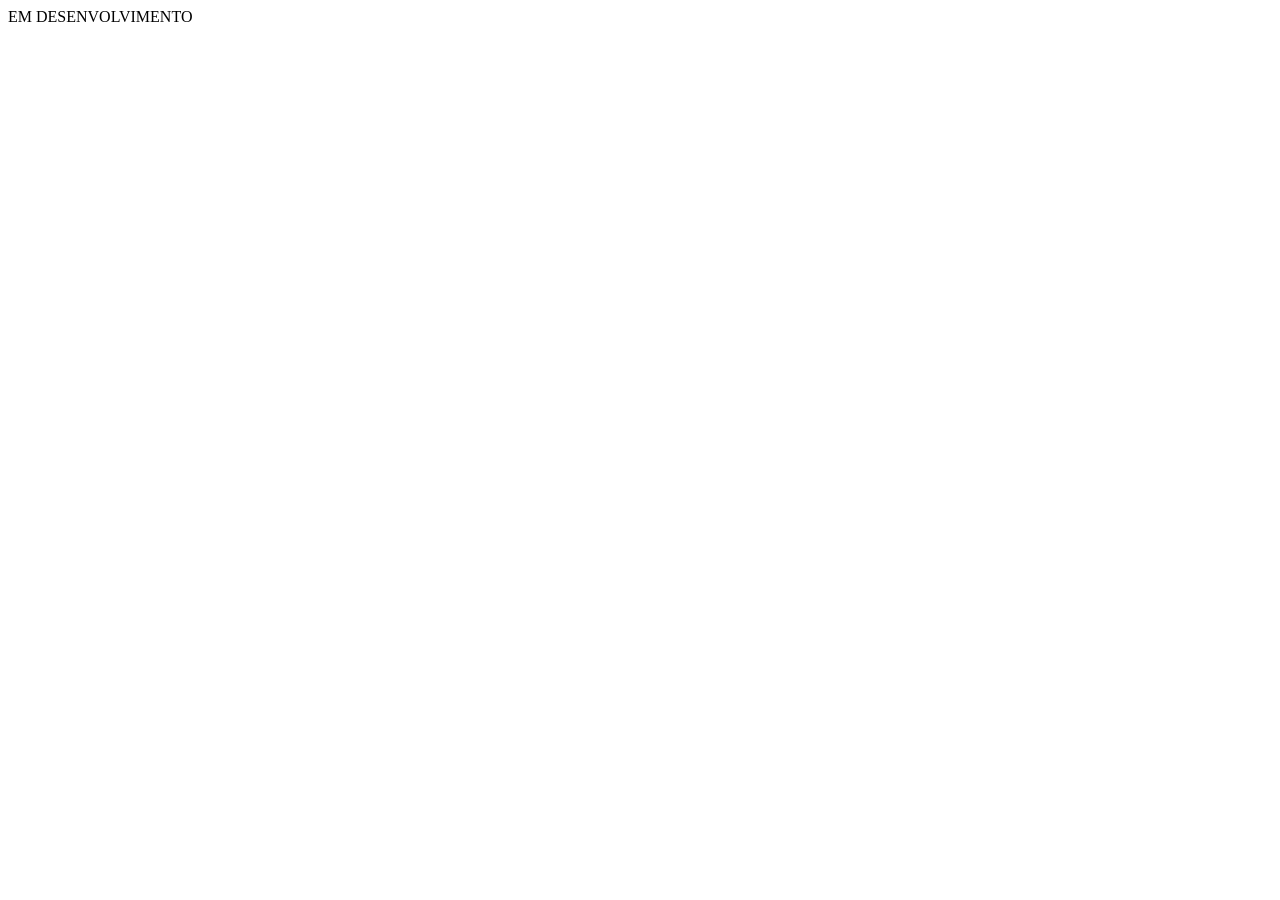
==== comprar.html @ 33bd34dc "pagina de produto estilização da pagina" ====
<!DOCTYPE html>
<html lang="en">
<head>
    <meta charset="UTF-8">
    <meta name="viewport" content="width=device-width, initial-scale=1.0">
    <title>Produtos</title>
</head>
<body>
    <span>EM DESENVOLVIMENTO</span>
</body>
</html>
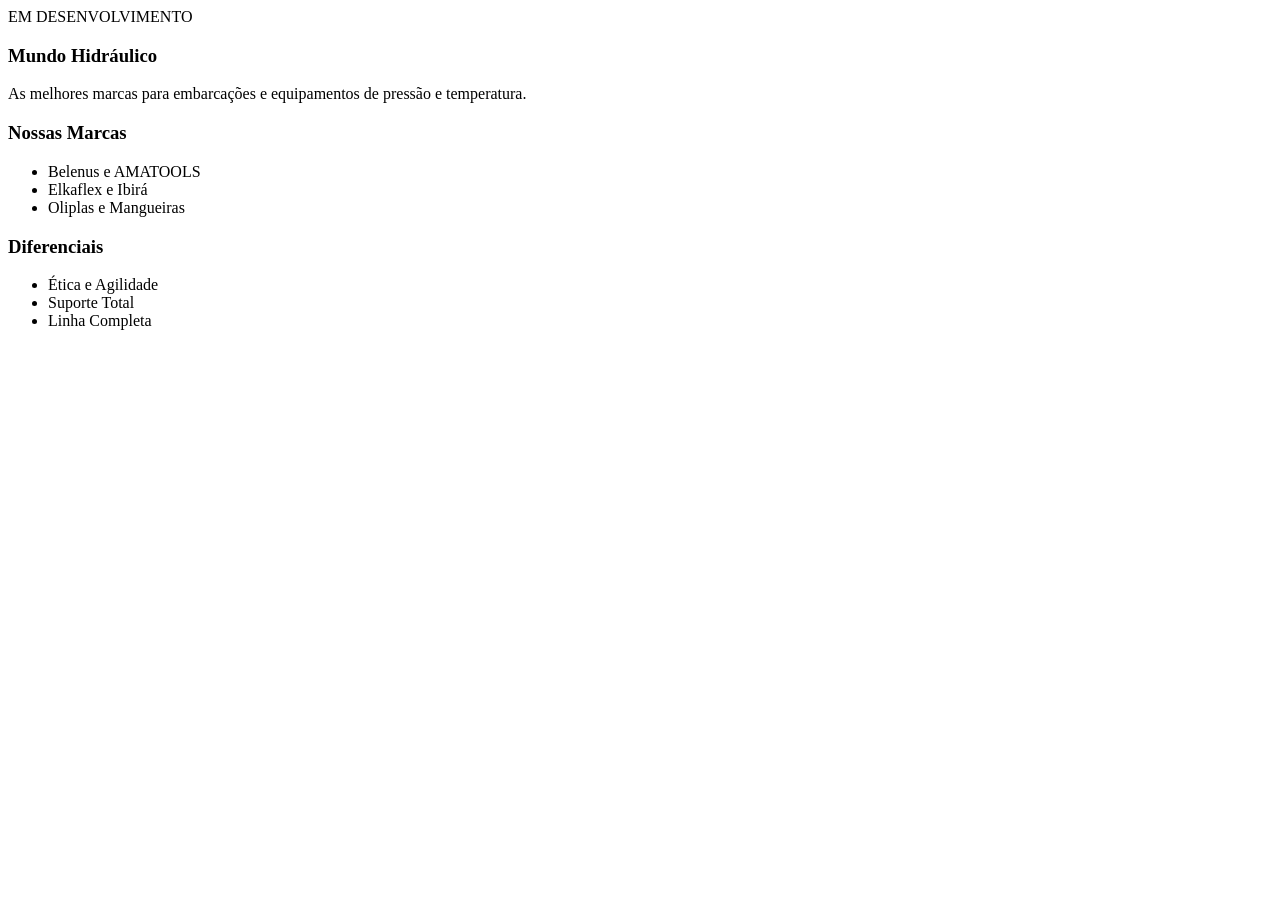
==== commit d1c725df: "modificacao pagina preco" ====
--- a/comprar.html
+++ b/comprar.html
@@ -7,5 +7,35 @@
 </head>
 <body>
     <span>EM DESENVOLVIMENTO</span>
+
+    <div class="footer-container">
+        <div class="footer-content">
+            
+            <div class="footer-column">
+                <h3>Mundo Hidráulico</h3>
+                <p>As melhores marcas para embarcações e equipamentos de pressão e temperatura.</p>
+            </div>
+    
+            <div class="footer-column">
+                <h3>Nossas Marcas</h3>
+                <ul>
+                    <li>Belenus e AMATOOLS</li>
+                    <li>Elkaflex e Ibirá</li>
+                    <li>Oliplas e Mangueiras</li>
+                </ul>
+            </div>
+    
+            <div class="footer-column">
+                <h3>Diferenciais</h3>
+                <ul>
+                    <li>Ética e Agilidade</li>
+                    <li>Suporte Total</li>
+                    <li>Linha Completa</li>
+                </ul>
+            </div>
+    
+        </div>
+    </div>
+    
 </body>
 </html>
